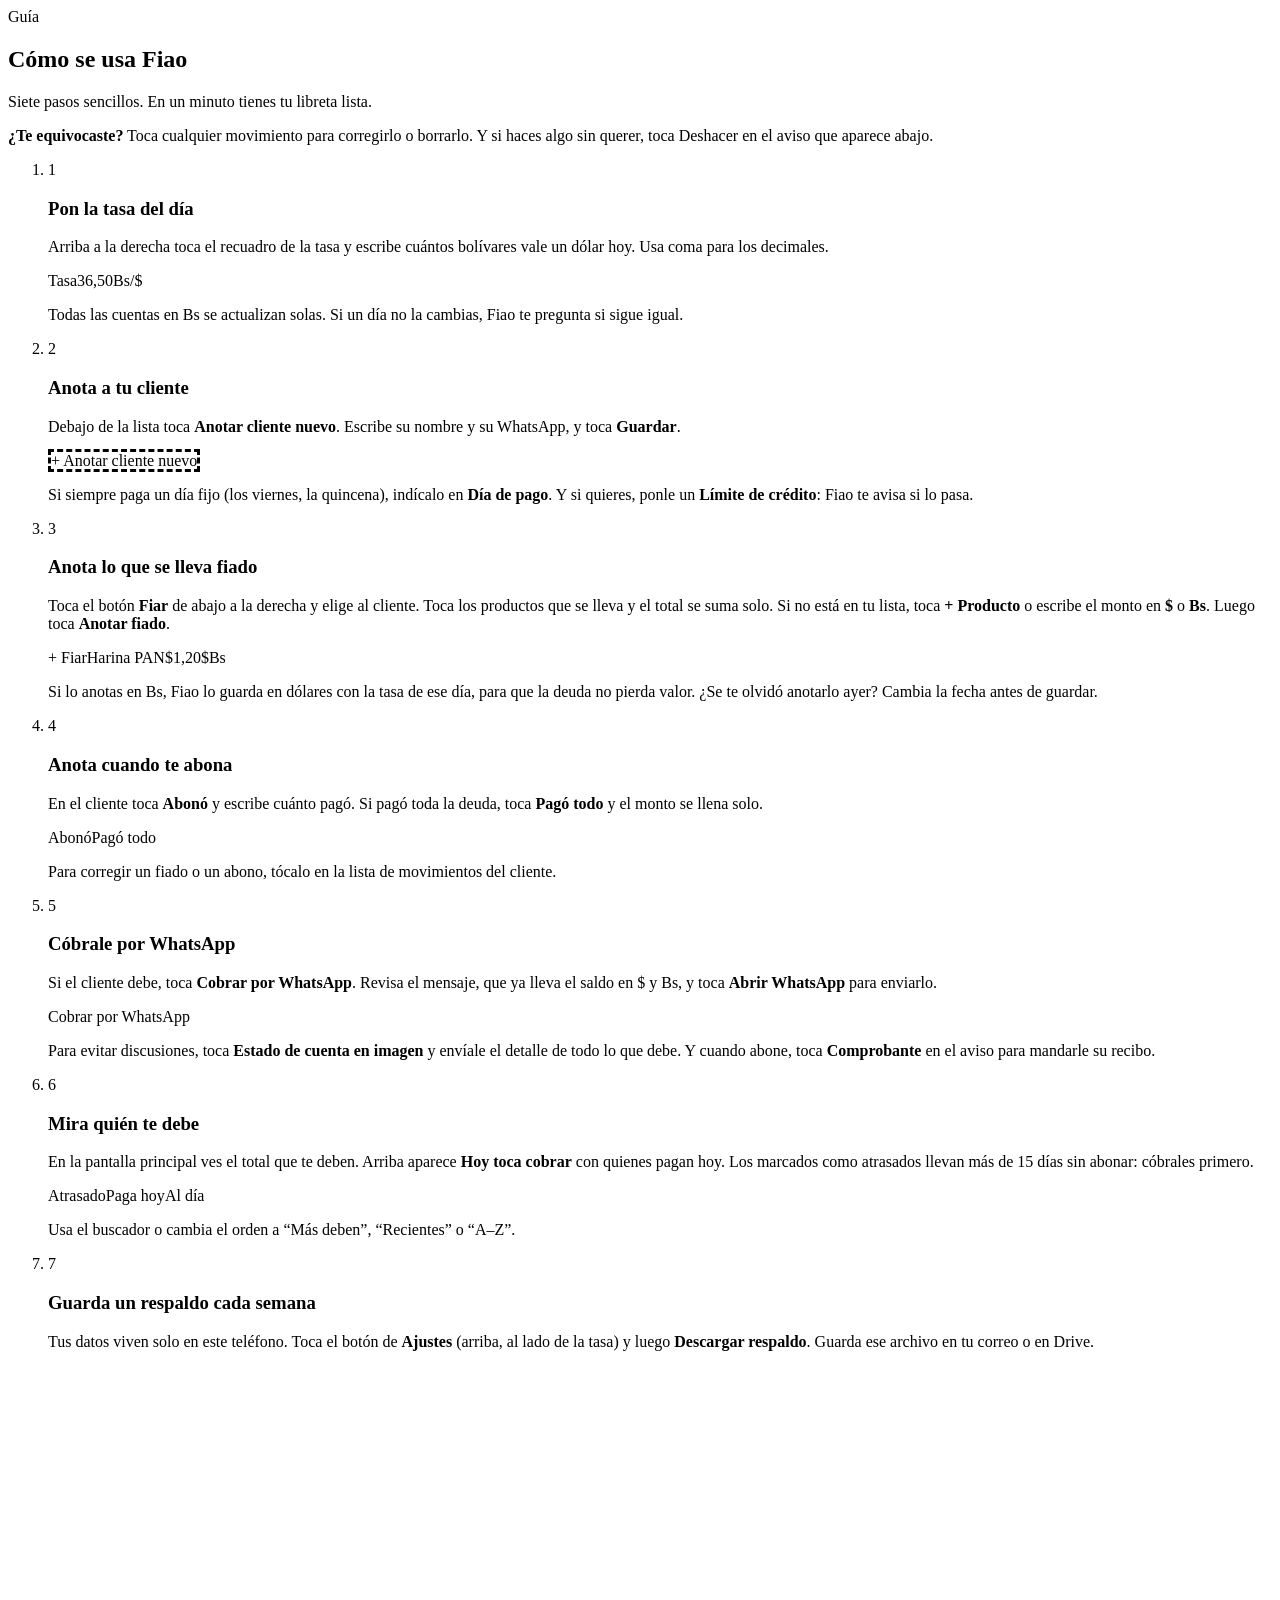
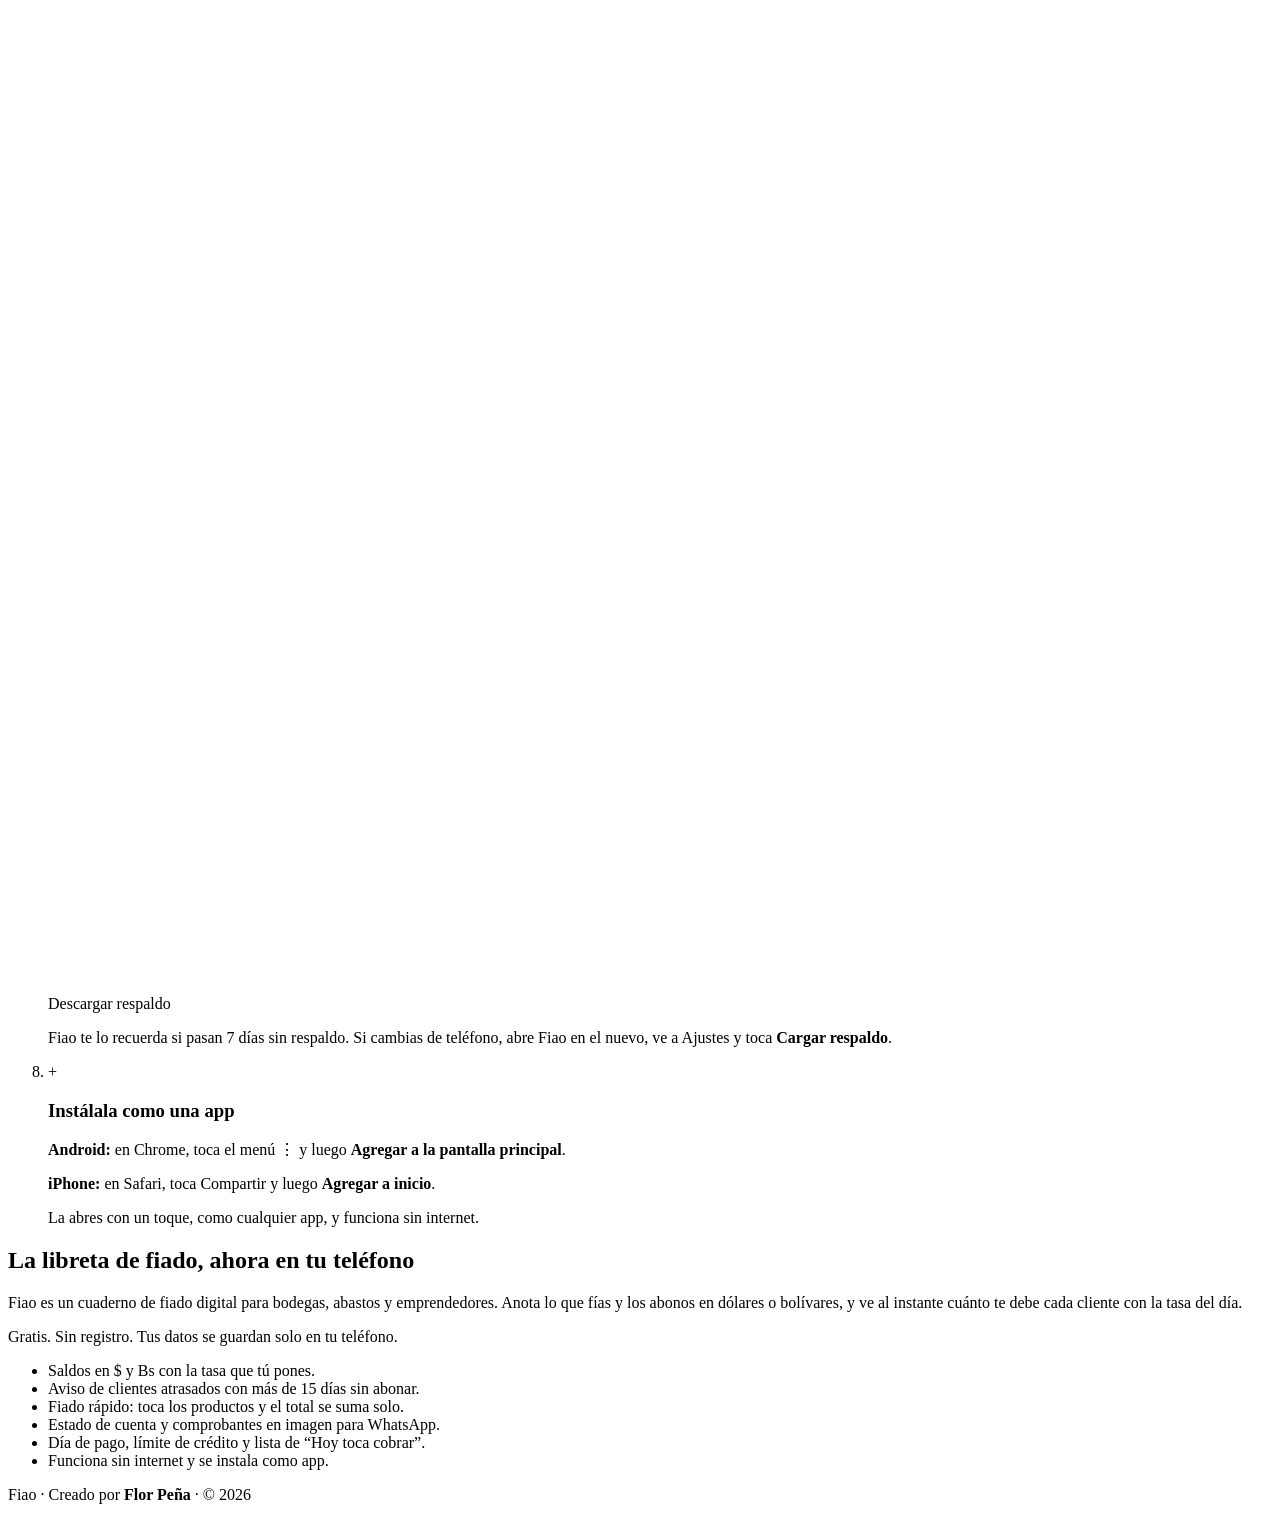
==== public/index.html @ 4227e1cf "Fases 2 a 5: fiado rápido, recibos en imagen, cobro inteligente y ajustes Fase 2 - Botón Fiar en la " ====
<!doctype html>
<html lang="es">
<head>
<meta charset="utf-8">
<meta name="viewport" content="width=device-width,initial-scale=1,viewport-fit=cover">
<title>Fiao · Libreta de fiado en dólares y bolívares</title>
<meta name="description" content="Cuaderno de fiado digital para bodegas y emprendedores. Anota fiados y abonos en $ y Bs con la tasa del día, ve quién está atrasado y cobra por WhatsApp. Gratis y sin internet.">
<meta name="author" content="Flor Peña">
<meta name="creator" content="Flor Peña">
<meta name="robots" content="index,follow,max-image-preview:large">
<meta name="referrer" content="strict-origin-when-cross-origin">
<link rel="canonical" href="https://fiao.vercel.app/">
<meta name="theme-color" content="#f7f9ff" media="(prefers-color-scheme: light)">
<meta name="theme-color" content="#0e1631" media="(prefers-color-scheme: dark)">
<meta name="color-scheme" content="light dark">
<meta name="format-detection" content="telephone=no">

<!-- App instalable -->
<link rel="manifest" href="/manifest.webmanifest">
<link rel="icon" href="/favicon.ico" sizes="48x48">
<link rel="icon" href="/icon.svg" type="image/svg+xml">
<link rel="apple-touch-icon" href="/apple-touch-icon.png">
<meta name="apple-mobile-web-app-capable" content="yes">
<meta name="mobile-web-app-capable" content="yes">
<meta name="apple-mobile-web-app-title" content="Fiao">
<meta name="apple-mobile-web-app-status-bar-style" content="default">
<meta name="application-name" content="Fiao">

<!-- Vista previa al compartir (WhatsApp, Facebook, Instagram, LinkedIn, Telegram) -->
<meta property="og:type" content="website">
<meta property="og:site_name" content="Fiao">
<meta property="og:locale" content="es_VE">
<meta property="og:url" content="https://fiao.vercel.app/">
<meta property="og:title" content="Fiao · Tu libreta de fiado en $ y Bs">
<meta property="og:description" content="Anota fiados y abonos con la tasa del día, ve quién está atrasado y cobra por WhatsApp. Gratis, sin registro y sin internet.">
<meta property="og:image" content="https://fiao.vercel.app/og.png">
<meta property="og:image:secure_url" content="https://fiao.vercel.app/og.png">
<meta property="og:image:type" content="image/png">
<meta property="og:image:width" content="1200">
<meta property="og:image:height" content="630">
<meta property="og:image:alt" content="La app Fiao en un teléfono mostrando lo que deben los clientes en dólares y bolívares">
<!-- X / Twitter -->
<meta name="twitter:card" content="summary_large_image">
<meta name="twitter:title" content="Fiao · Tu libreta de fiado en $ y Bs">
<meta name="twitter:description" content="Anota fiados y abonos con la tasa del día y cobra por WhatsApp. Gratis y sin internet.">
<meta name="twitter:image" content="https://fiao.vercel.app/og.png">
<meta name="twitter:image:alt" content="La app Fiao en un teléfono mostrando lo que deben los clientes en dólares y bolívares">

<!-- Datos estructurados para Google -->
<script type="application/ld+json">
{
  "@context": "https://schema.org",
  "@type": "WebApplication",
  "name": "Fiao",
  "alternateName": "Fiao · Libreta de fiado",
  "url": "https://fiao.vercel.app/",
  "image": "https://fiao.vercel.app/og.png",
  "description": "Cuaderno de fiado digital para bodegas y emprendedores: fiados y abonos en dólares y bolívares con la tasa del día, aviso de clientes atrasados y cobro por WhatsApp. Funciona sin internet.",
  "applicationCategory": "BusinessApplication",
  "operatingSystem": "Android, iOS, Windows, macOS",
  "browserRequirements": "Requiere un navegador moderno con JavaScript",
  "inLanguage": "es",
  "isAccessibleForFree": true,
  "offers": { "@type": "Offer", "price": "0", "priceCurrency": "USD" },
  "creator": { "@type": "Person", "name": "Flor Peña" },
  "featureList": [
    "Saldos en dólares y bolívares con la tasa del día",
    "Aviso de clientes atrasados",
    "Mensaje de cobro por WhatsApp",
    "Funciona sin internet",
    "Respaldo en archivo"
  ]
}
</script>

<!-- Carga rápida: tipografías propias -->
<link rel="preload" href="/fonts/figtree-var.woff2" as="font" type="font/woff2" crossorigin>
<link rel="preload" href="/fonts/kalam-700.woff2" as="font" type="font/woff2" crossorigin>
<link rel="stylesheet" href="/app.css?v=290187868">
<!-- Sugerencias por WhatsApp (se configura con FEEDBACK_WHATSAPP en Vercel) -->
<meta name="fiao-feedback" content="">
<!-- Vercel Web Analytics: sin cookies; se activa en el panel de Vercel -->
<script defer src="/_vercel/insights/script.js"></script>
</head>
<body>

<div class="app" id="app"></div>
<section class="guide" id="guia" aria-labelledby="guide-title">
  <div class="guide-head">
    <span class="guide-tab">Guía</span>
    <h2 id="guide-title">Cómo se usa Fiao</h2>
    <p>Siete pasos sencillos. En un minuto tienes tu libreta lista.</p>
  </div>
  <div class="guide-before">
    <b>¿Te equivocaste?</b> Toca cualquier movimiento para corregirlo o borrarlo. Y si haces algo sin querer, toca <span class="demo-link">Deshacer</span> en el aviso que aparece abajo.
  </div>
  <ol class="guide-steps">
    <li class="step">
      <span class="step-n" aria-hidden="true">1</span>
      <div class="step-body">
        <h3>Pon la tasa del día</h3>
        <p>Arriba a la derecha toca el recuadro de la tasa y escribe cuántos bolívares vale un dólar hoy. Usa coma para los decimales.</p>
        <div class="demo" aria-hidden="true"><span class="demo-rate"><span class="demo-rate-l">Tasa</span><span class="demo-rate-v">36,50</span><span class="demo-rate-u">Bs/$</span></span></div>
        <p class="step-tip">Todas las cuentas en Bs se actualizan solas. Si un día no la cambias, Fiao te pregunta si sigue igual.</p>
      </div>
    </li>
    <li class="step">
      <span class="step-n" aria-hidden="true">2</span>
      <div class="step-body">
        <h3>Anota a tu cliente</h3>
        <p>Debajo de la lista toca <b>Anotar cliente nuevo</b>. Escribe su nombre y su WhatsApp, y toca <b>Guardar</b>.</p>
        <div class="demo" aria-hidden="true"><span class="demo-btn outline" style="border-style:dashed">+ Anotar cliente nuevo</span></div>
        <p class="step-tip">Si siempre paga un día fijo (los viernes, la quincena), indícalo en <b>Día de pago</b>. Y si quieres, ponle un <b>Límite de crédito</b>: Fiao te avisa si lo pasa.</p>
      </div>
    </li>
    <li class="step">
      <span class="step-n" aria-hidden="true">3</span>
      <div class="step-body">
        <h3>Anota lo que se lleva fiado</h3>
        <p>Toca el botón <b>Fiar</b> de abajo a la derecha y elige al cliente. Toca los productos que se lleva y el total se suma solo. Si no está en tu lista, toca <b>+ Producto</b> o escribe el monto en <b>$</b> o <b>Bs</b>. Luego toca <b>Anotar fiado</b>.</p>
        <div class="demo" aria-hidden="true"><span class="demo-btn dark">+ Fiar</span><span class="demo-rate"><span>Harina PAN</span><span class="demo-rate-v">$1,20</span></span><span class="demo-seg"><span class="on">$</span><span>Bs</span></span></div>
        <p class="step-tip">Si lo anotas en Bs, Fiao lo guarda en dólares con la tasa de ese día, para que la deuda no pierda valor. ¿Se te olvidó anotarlo ayer? Cambia la fecha antes de guardar.</p>
      </div>
    </li>
    <li class="step">
      <span class="step-n" aria-hidden="true">4</span>
      <div class="step-body">
        <h3>Anota cuando te abona</h3>
        <p>En el cliente toca <b>Abonó</b> y escribe cuánto pagó. Si pagó toda la deuda, toca <b>Pagó todo</b> y el monto se llena solo.</p>
        <div class="demo" aria-hidden="true"><span class="demo-btn green">Abonó</span><span class="demo-link">Pagó todo</span></div>
        <p class="step-tip">Para corregir un fiado o un abono, tócalo en la lista de movimientos del cliente.</p>
      </div>
    </li>
    <li class="step">
      <span class="step-n" aria-hidden="true">5</span>
      <div class="step-body">
        <h3>Cóbrale por WhatsApp</h3>
        <p>Si el cliente debe, toca <b>Cobrar por WhatsApp</b>. Revisa el mensaje, que ya lleva el saldo en $ y Bs, y toca <b>Abrir WhatsApp</b> para enviarlo.</p>
        <div class="demo" aria-hidden="true"><span class="demo-btn outline">Cobrar por WhatsApp</span></div>
        <p class="step-tip">Para evitar discusiones, toca <b>Estado de cuenta en imagen</b> y envíale el detalle de todo lo que debe. Y cuando abone, toca <b>Comprobante</b> en el aviso para mandarle su recibo.</p>
      </div>
    </li>
    <li class="step">
      <span class="step-n" aria-hidden="true">6</span>
      <div class="step-body">
        <h3>Mira quién te debe</h3>
        <p>En la pantalla principal ves el total que te deben. Arriba aparece <b>Hoy toca cobrar</b> con quienes pagan hoy. Los marcados como atrasados llevan más de 15 días sin abonar: cóbrales primero.</p>
        <div class="demo" aria-hidden="true"><span class="demo-tag">Atrasado</span><span class="demo-tag" style="color:var(--ink);background:color-mix(in srgb,var(--hi) 55%,transparent)">Paga hoy</span><span class="demo-ok">Al día</span></div>
        <p class="step-tip">Usa el buscador o cambia el orden a “Más deben”, “Recientes” o “A–Z”.</p>
      </div>
    </li>
    <li class="step">
      <span class="step-n" aria-hidden="true">7</span>
      <div class="step-body">
        <h3>Guarda un respaldo cada semana</h3>
        <p>Tus datos viven solo en este teléfono. Toca el botón de <b>Ajustes</b> (arriba, al lado de la tasa) y luego <b>Descargar respaldo</b>. Guarda ese archivo en tu correo o en Drive.</p>
        <div class="demo" aria-hidden="true"><span class="demo-icon"><svg viewBox="0 0 24 24" fill="none" stroke-width="2" stroke-linecap="round" stroke-linejoin="round"><path d="M4 7h10M18 7h2M4 17h4M12 17h8"/><circle cx="16" cy="7" r="2"/><circle cx="10" cy="17" r="2"/></svg></span><span class="demo-btn outline">Descargar respaldo</span></div>
        <p class="step-tip">Fiao te lo recuerda si pasan 7 días sin respaldo. Si cambias de teléfono, abre Fiao en el nuevo, ve a Ajustes y toca <b>Cargar respaldo</b>.</p>
      </div>
    </li>
    <li class="step step-extra">
      <span class="step-n" aria-hidden="true">+</span>
      <div class="step-body">
        <h3>Instálala como una app</h3>
        <p><b>Android:</b> en Chrome, toca el menú ⋮ y luego <b>Agregar a la pantalla principal</b>.</p>
        <p><b>iPhone:</b> en Safari, toca Compartir y luego <b>Agregar a inicio</b>.</p>
        <p class="step-tip">La abres con un toque, como cualquier app, y funciona sin internet.</p>
      </div>
    </li>
  </ol>
</section>
<section class="about" aria-labelledby="about-title">
  <div>
    <h2 id="about-title">La libreta de fiado, ahora en tu teléfono</h2>
    <p>Fiao es un cuaderno de fiado digital para bodegas, abastos y emprendedores. Anota lo que fías y los abonos en dólares o bolívares, y ve al instante cuánto te debe cada cliente con la tasa del día.</p>
    <p class="note">Gratis. Sin registro. Tus datos se guardan solo en tu teléfono.</p>
  </div>
  <div>
    <ul>
      <li>Saldos en $ y Bs con la tasa que tú pones.</li>
      <li>Aviso de clientes atrasados con más de 15 días sin abonar.</li>
      <li>Fiado rápido: toca los productos y el total se suma solo.</li>
      <li>Estado de cuenta y comprobantes en imagen para WhatsApp.</li>
      <li>Día de pago, límite de crédito y lista de “Hoy toca cobrar”.</li>
      <li>Funciona sin internet y se instala como app.</li>
    </ul>
  </div>
</section>
<footer class="credit">
  <p><span class="credit-brand">Fiao</span> · Creado por <strong>Flor Peña</strong> · © <span id="year">2026</span></p>
</footer>
<div id="layer"></div>

<script src="/app.js?v=290187868" defer></script>
</body>
</html>
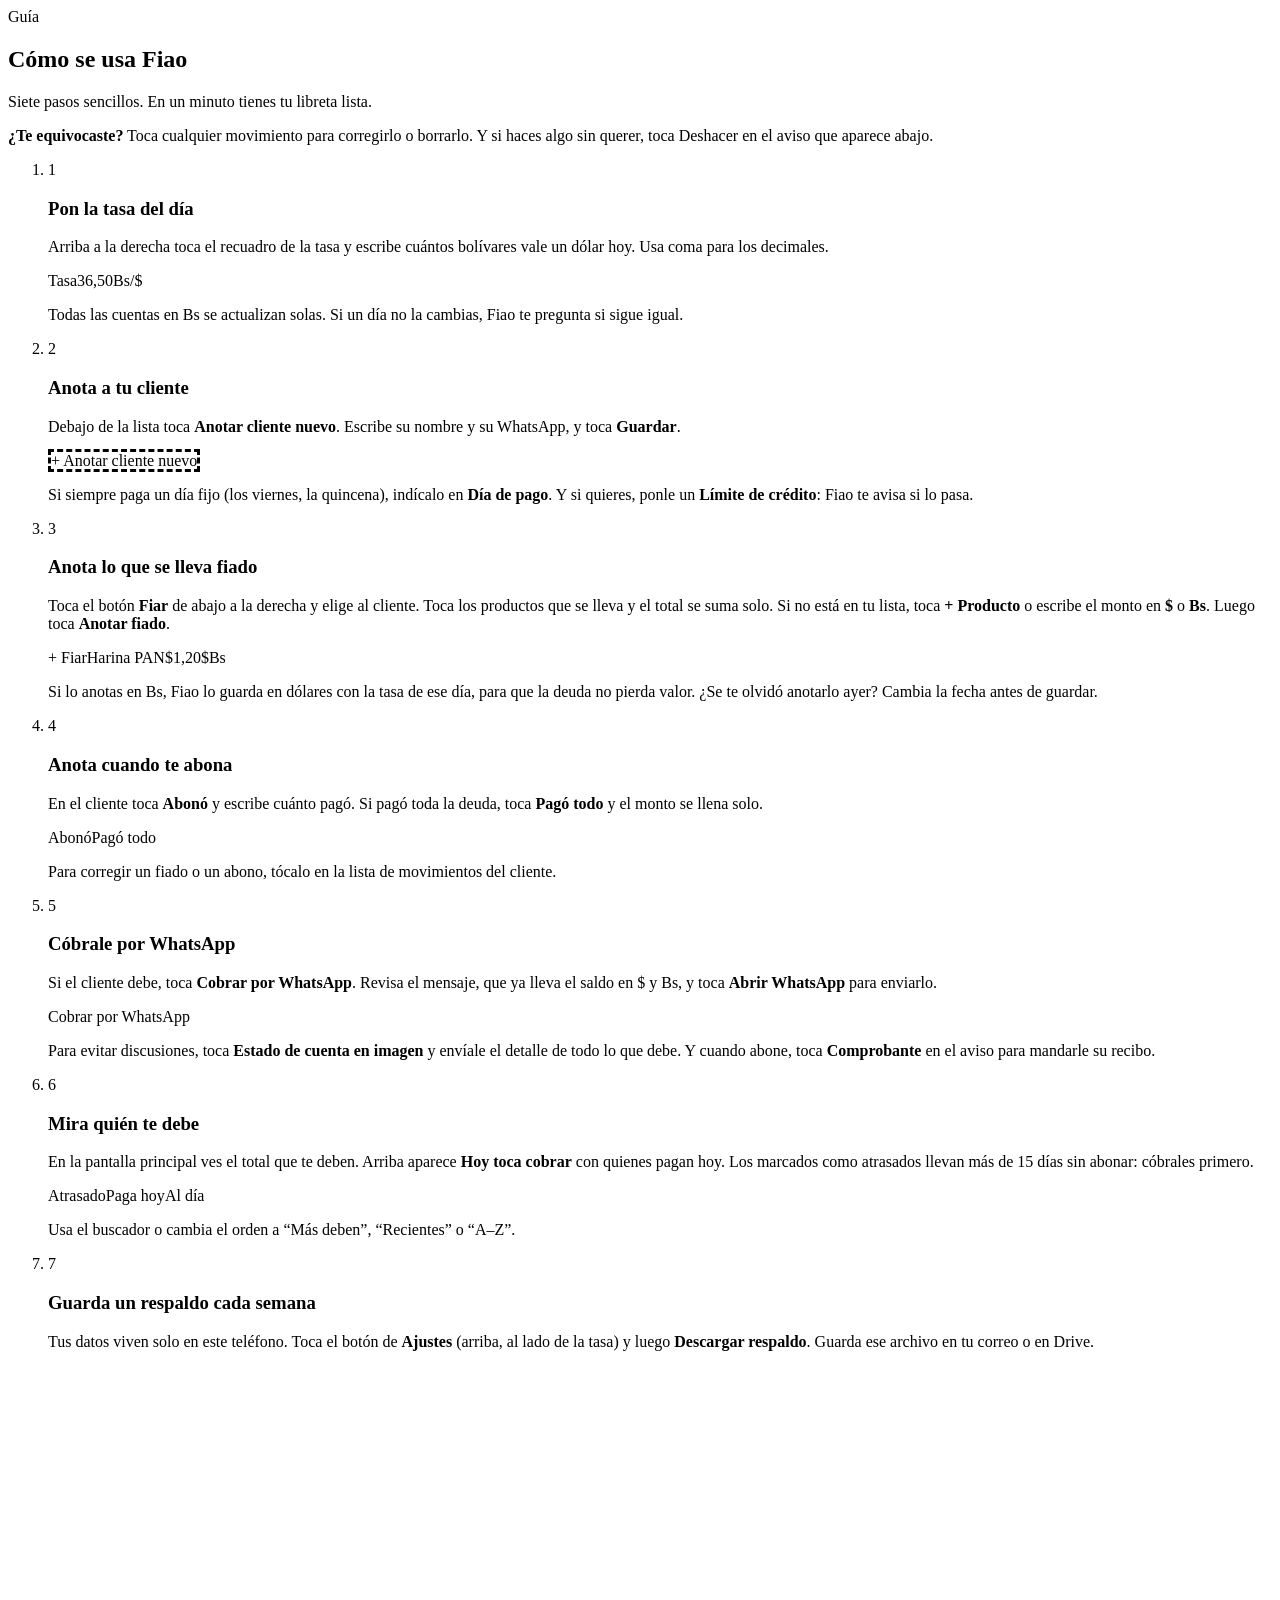
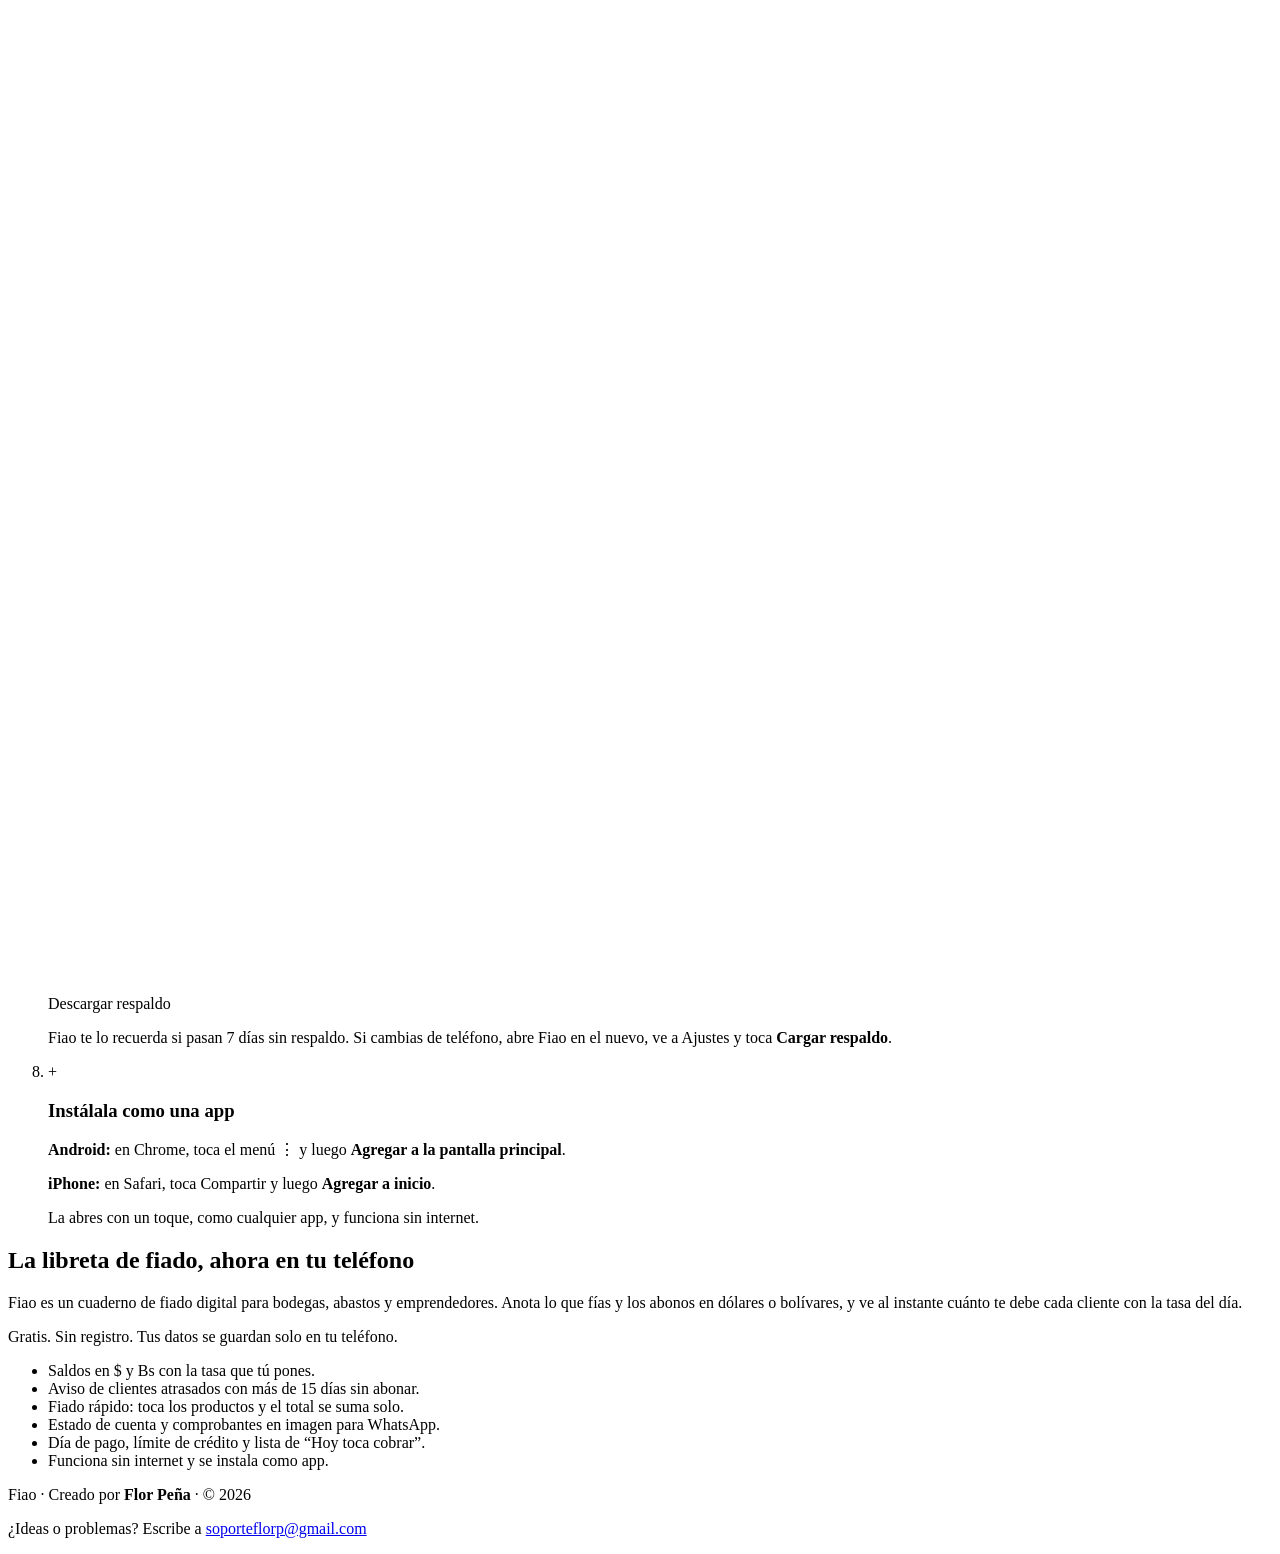
==== commit 49d78760: "Sugerencias por correo en lugar de WhatsApp - Ajustes: correo soporteflorp@gmail.com visible, botón " ====
--- a/public/index.html
+++ b/public/index.html
@@ -76,9 +76,7 @@
 <!-- Carga rápida: tipografías propias -->
 <link rel="preload" href="/fonts/figtree-var.woff2" as="font" type="font/woff2" crossorigin>
 <link rel="preload" href="/fonts/kalam-700.woff2" as="font" type="font/woff2" crossorigin>
-<link rel="stylesheet" href="/app.css?v=290187868">
-<!-- Sugerencias por WhatsApp (se configura con FEEDBACK_WHATSAPP en Vercel) -->
-<meta name="fiao-feedback" content="">
+<link rel="stylesheet" href="/app.css?v=248981357">
 <!-- Vercel Web Analytics: sin cookies; se activa en el panel de Vercel -->
 <script defer src="/_vercel/insights/script.js"></script>
 </head>
@@ -188,9 +186,10 @@
 </section>
 <footer class="credit">
   <p><span class="credit-brand">Fiao</span> · Creado por <strong>Flor Peña</strong> · © <span id="year">2026</span></p>
+  <p class="credit-mail">¿Ideas o problemas? Escribe a <a href="mailto:soporteflorp@gmail.com?subject=Sugerencia%20para%20Fiao">soporteflorp@gmail.com</a></p>
 </footer>
 <div id="layer"></div>
 
-<script src="/app.js?v=290187868" defer></script>
+<script src="/app.js?v=248981357" defer></script>
 </body>
 </html>
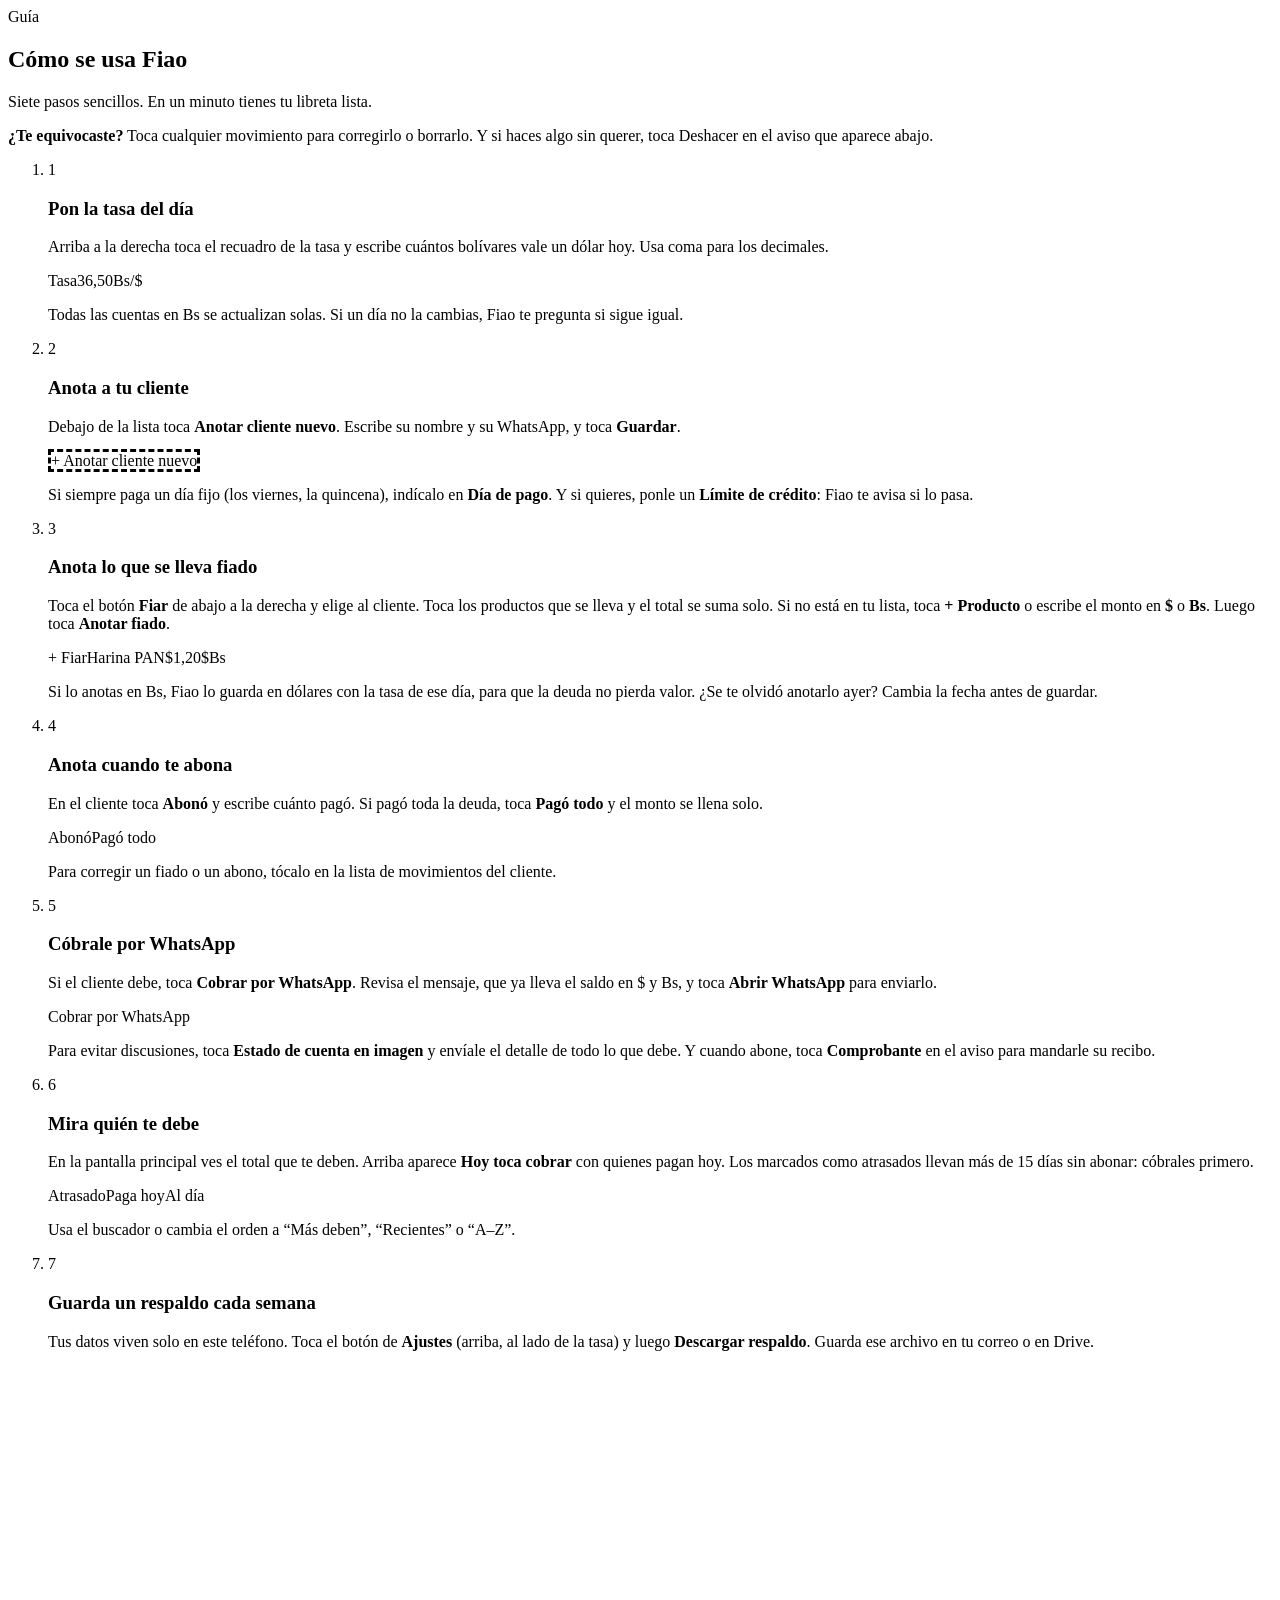
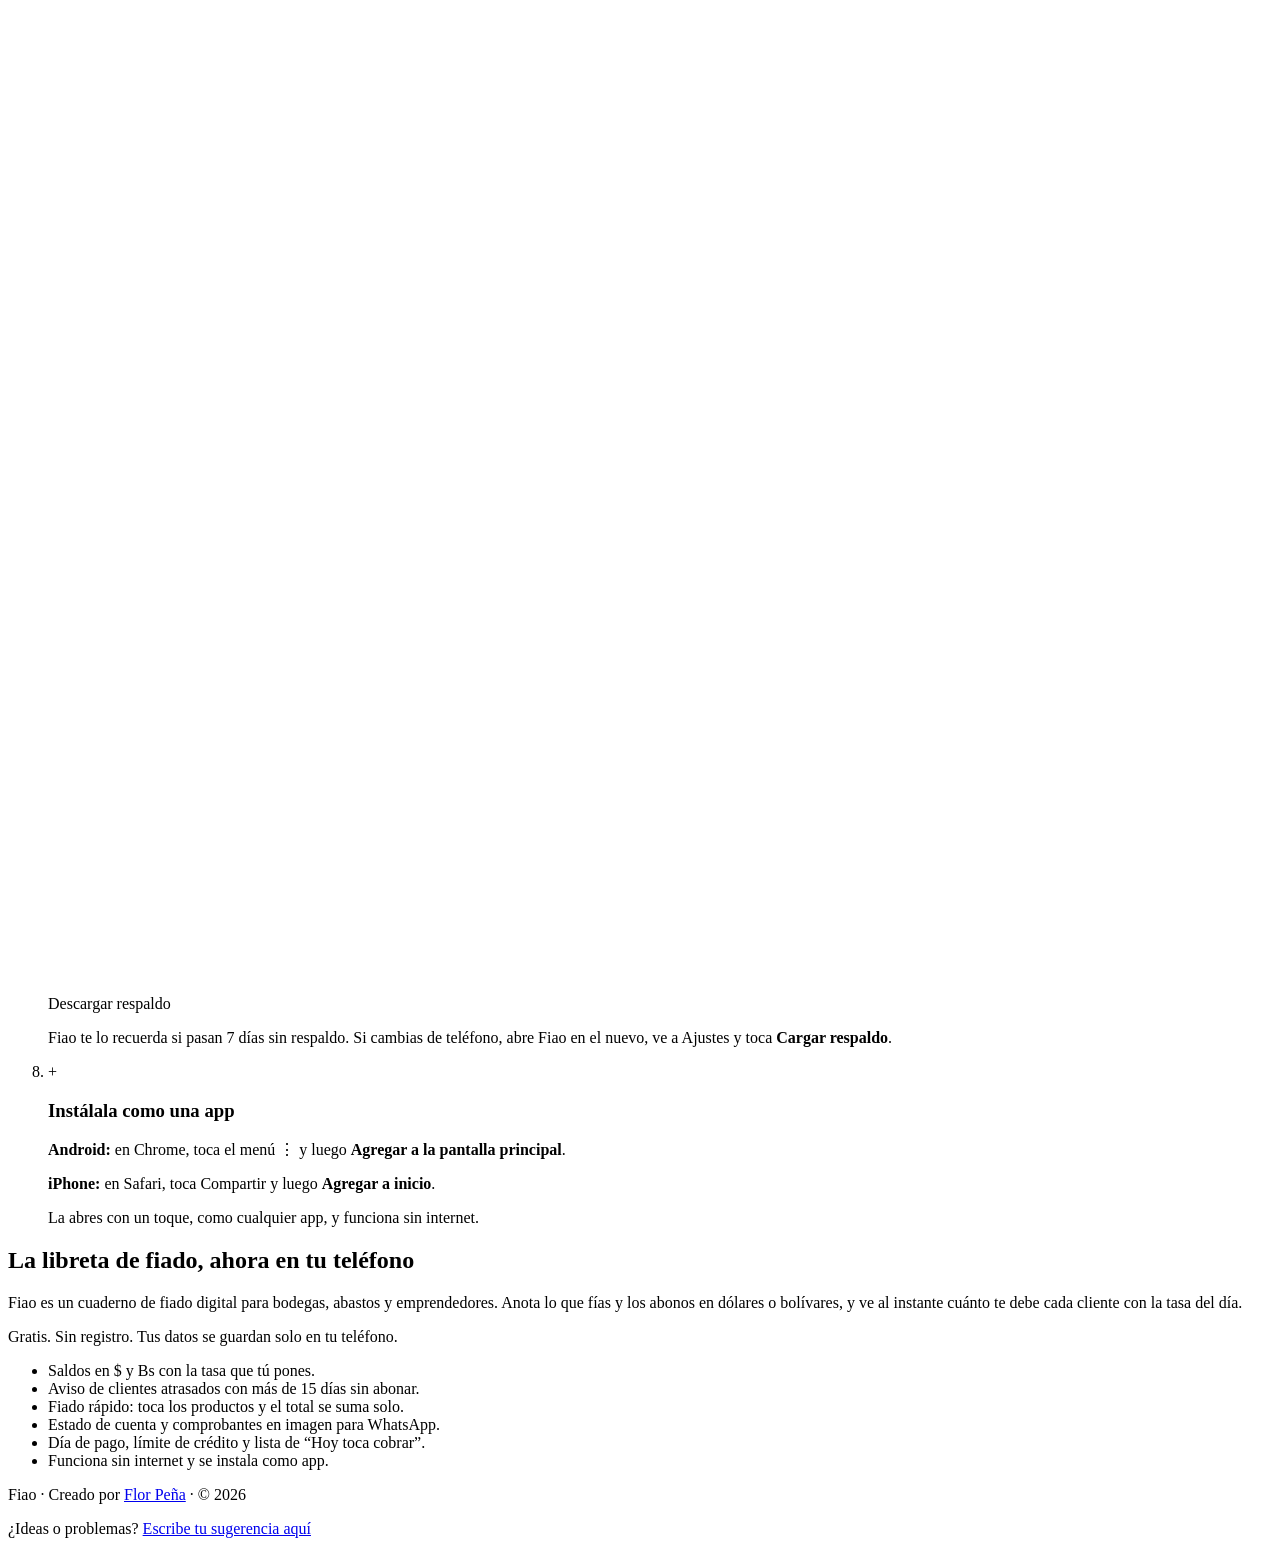
==== commit dff0d366: "Pie: nombre enlazado a GitHub y 'Escribe tu sugerencia aquí' - 'Flor Peña' enlaza a https://github.c" ====
--- a/public/index.html
+++ b/public/index.html
@@ -4,7 +4,7 @@
 <meta charset="utf-8">
 <meta name="viewport" content="width=device-width,initial-scale=1,viewport-fit=cover">
 <title>Fiao · Libreta de fiado en dólares y bolívares</title>
-<meta name="description" content="Cuaderno de fiado digital para bodegas y emprendedores. Anota fiados y abonos en $ y Bs con la tasa del día, ve quién está atrasado y cobra por WhatsApp. Gratis y sin internet.">
+<meta name="description" content="Libreta de fiado para bodegas y emprendedores: fiados y abonos en $ y Bs con la tasa del día, cobros y recibos por WhatsApp. Gratis y sin internet.">
 <meta name="author" content="Flor Peña">
 <meta name="creator" content="Flor Peña">
 <meta name="robots" content="index,follow,max-image-preview:large">
@@ -32,7 +32,7 @@
 <meta property="og:locale" content="es_VE">
 <meta property="og:url" content="https://fiao.vercel.app/">
 <meta property="og:title" content="Fiao · Tu libreta de fiado en $ y Bs">
-<meta property="og:description" content="Anota fiados y abonos con la tasa del día, ve quién está atrasado y cobra por WhatsApp. Gratis, sin registro y sin internet.">
+<meta property="og:description" content="Anota fiados con un toque, cobra por WhatsApp y envía recibos en imagen. Con la tasa del día. Gratis, sin registro y sin internet.">
 <meta property="og:image" content="https://fiao.vercel.app/og.png">
 <meta property="og:image:secure_url" content="https://fiao.vercel.app/og.png">
 <meta property="og:image:type" content="image/png">
@@ -65,9 +65,11 @@
   "creator": { "@type": "Person", "name": "Flor Peña" },
   "featureList": [
     "Saldos en dólares y bolívares con la tasa del día",
-    "Aviso de clientes atrasados",
-    "Mensaje de cobro por WhatsApp",
-    "Funciona sin internet",
+    "Fiado rápido con productos frecuentes",
+    "Estado de cuenta y comprobantes en imagen para WhatsApp",
+    "Día de pago, límite de crédito y lista de quién paga hoy",
+    "Aviso de clientes atrasados y de tasa sin actualizar",
+    "Funciona sin internet y se instala como app",
     "Respaldo en archivo"
   ]
 }
@@ -76,7 +78,7 @@
 <!-- Carga rápida: tipografías propias -->
 <link rel="preload" href="/fonts/figtree-var.woff2" as="font" type="font/woff2" crossorigin>
 <link rel="preload" href="/fonts/kalam-700.woff2" as="font" type="font/woff2" crossorigin>
-<link rel="stylesheet" href="/app.css?v=248981357">
+<link rel="stylesheet" href="/app.css?v=1801477149">
 <!-- Vercel Web Analytics: sin cookies; se activa en el panel de Vercel -->
 <script defer src="/_vercel/insights/script.js"></script>
 </head>
@@ -185,11 +187,11 @@
   </div>
 </section>
 <footer class="credit">
-  <p><span class="credit-brand">Fiao</span> · Creado por <strong>Flor Peña</strong> · © <span id="year">2026</span></p>
-  <p class="credit-mail">¿Ideas o problemas? Escribe a <a href="mailto:soporteflorp@gmail.com?subject=Sugerencia%20para%20Fiao">soporteflorp@gmail.com</a></p>
+  <p><span class="credit-brand">Fiao</span> · Creado por <a class="credit-name" href="https://github.com/flormpecasique" target="_blank" rel="noopener author">Flor Peña</a> · © <span id="year">2026</span></p>
+  <p class="credit-mail">¿Ideas o problemas? <a id="sugerir" data-support href="mailto:soporteflorpc@gmail.com?subject=Sugerencia%20para%20Fiao">Escribe tu sugerencia aquí</a></p>
 </footer>
 <div id="layer"></div>
 
-<script src="/app.js?v=248981357" defer></script>
+<script src="/app.js?v=1801477149" defer></script>
 </body>
 </html>
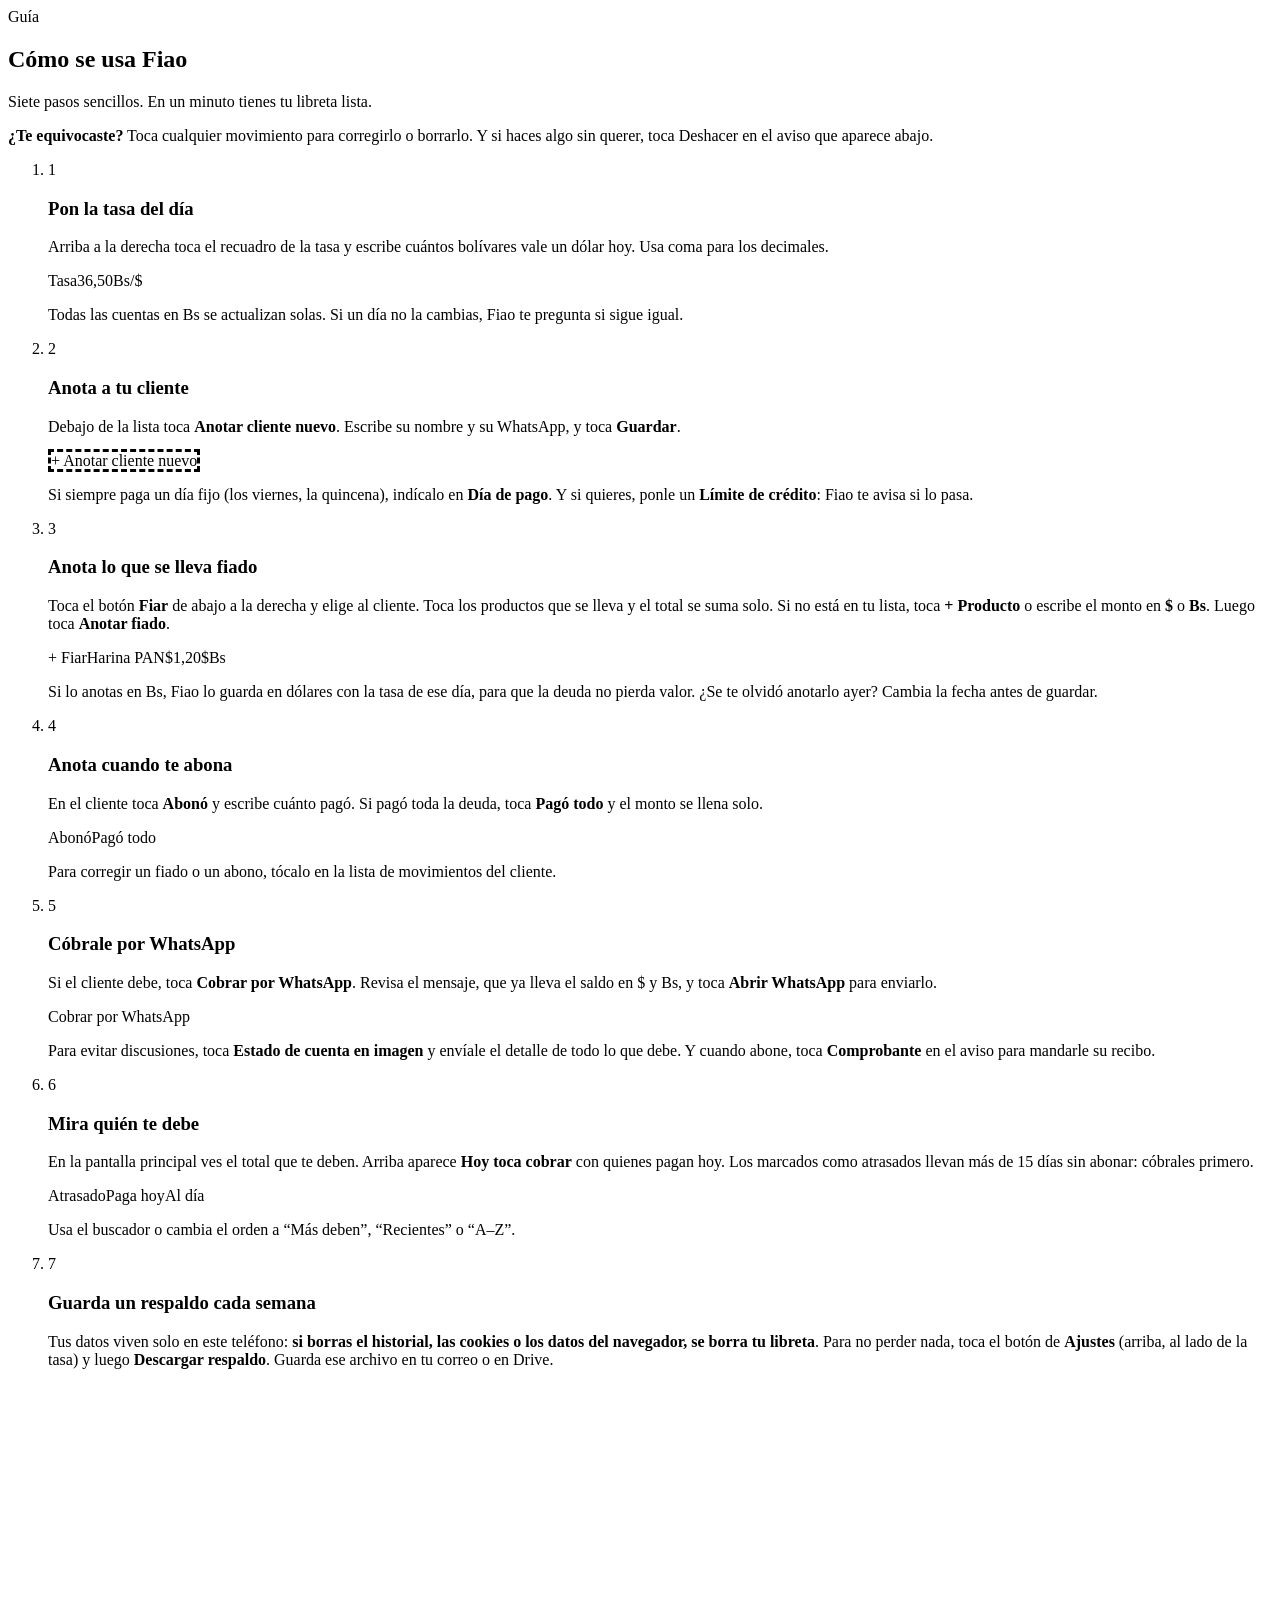
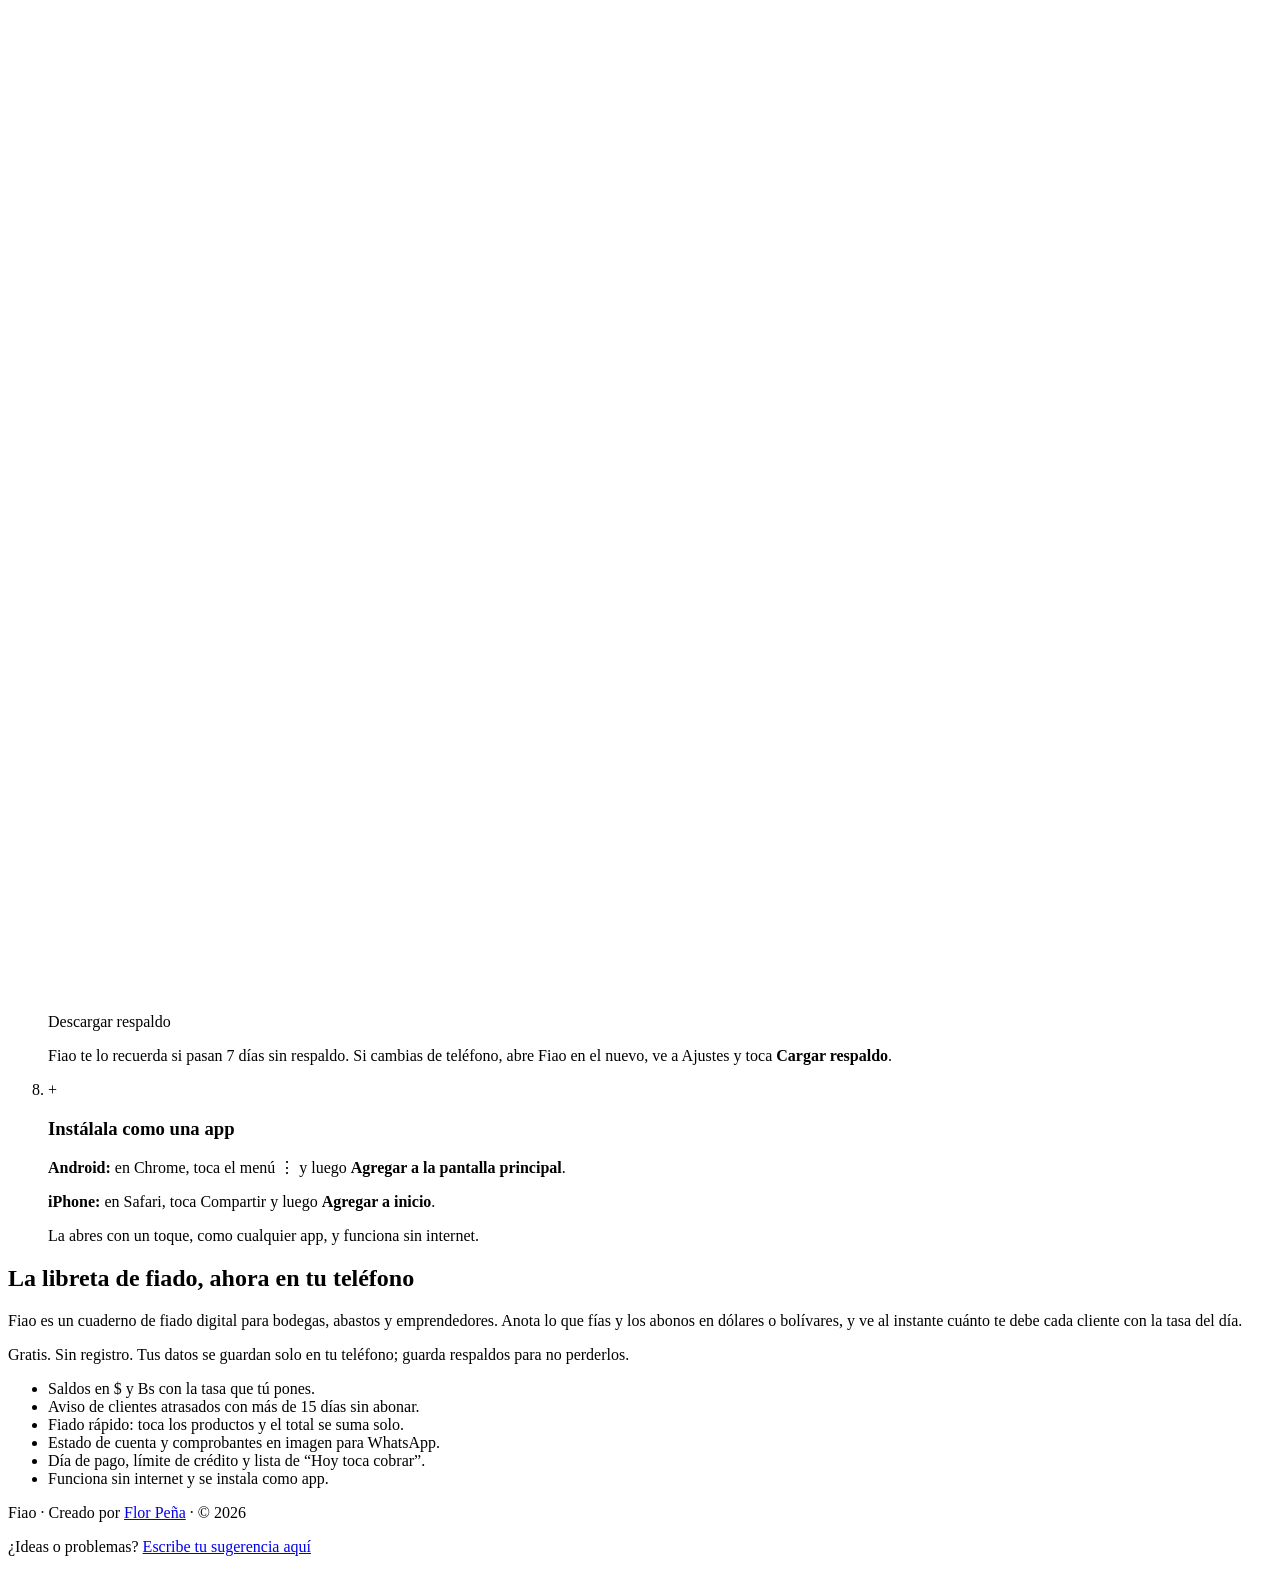
==== commit 74b7a9ea: "Aviso claro de que los datos viven en el teléfono - Bienvenida: frase tranquila que lo explica y pro" ====
--- a/public/index.html
+++ b/public/index.html
@@ -78,7 +78,7 @@
 <!-- Carga rápida: tipografías propias -->
 <link rel="preload" href="/fonts/figtree-var.woff2" as="font" type="font/woff2" crossorigin>
 <link rel="preload" href="/fonts/kalam-700.woff2" as="font" type="font/woff2" crossorigin>
-<link rel="stylesheet" href="/app.css?v=1801477149">
+<link rel="stylesheet" href="/app.css?v=1674460672">
 <!-- Vercel Web Analytics: sin cookies; se activa en el panel de Vercel -->
 <script defer src="/_vercel/insights/script.js"></script>
 </head>
@@ -153,7 +153,7 @@
       <span class="step-n" aria-hidden="true">7</span>
       <div class="step-body">
         <h3>Guarda un respaldo cada semana</h3>
-        <p>Tus datos viven solo en este teléfono. Toca el botón de <b>Ajustes</b> (arriba, al lado de la tasa) y luego <b>Descargar respaldo</b>. Guarda ese archivo en tu correo o en Drive.</p>
+        <p>Tus datos viven solo en este teléfono: <b>si borras el historial, las cookies o los datos del navegador, se borra tu libreta</b>. Para no perder nada, toca el botón de <b>Ajustes</b> (arriba, al lado de la tasa) y luego <b>Descargar respaldo</b>. Guarda ese archivo en tu correo o en Drive.</p>
         <div class="demo" aria-hidden="true"><span class="demo-icon"><svg viewBox="0 0 24 24" fill="none" stroke-width="2" stroke-linecap="round" stroke-linejoin="round"><path d="M4 7h10M18 7h2M4 17h4M12 17h8"/><circle cx="16" cy="7" r="2"/><circle cx="10" cy="17" r="2"/></svg></span><span class="demo-btn outline">Descargar respaldo</span></div>
         <p class="step-tip">Fiao te lo recuerda si pasan 7 días sin respaldo. Si cambias de teléfono, abre Fiao en el nuevo, ve a Ajustes y toca <b>Cargar respaldo</b>.</p>
       </div>
@@ -173,7 +173,7 @@
   <div>
     <h2 id="about-title">La libreta de fiado, ahora en tu teléfono</h2>
     <p>Fiao es un cuaderno de fiado digital para bodegas, abastos y emprendedores. Anota lo que fías y los abonos en dólares o bolívares, y ve al instante cuánto te debe cada cliente con la tasa del día.</p>
-    <p class="note">Gratis. Sin registro. Tus datos se guardan solo en tu teléfono.</p>
+    <p class="note">Gratis. Sin registro. Tus datos se guardan solo en tu teléfono; guarda respaldos para no perderlos.</p>
   </div>
   <div>
     <ul>
@@ -192,6 +192,6 @@
 </footer>
 <div id="layer"></div>
 
-<script src="/app.js?v=1801477149" defer></script>
+<script src="/app.js?v=1674460672" defer></script>
 </body>
 </html>
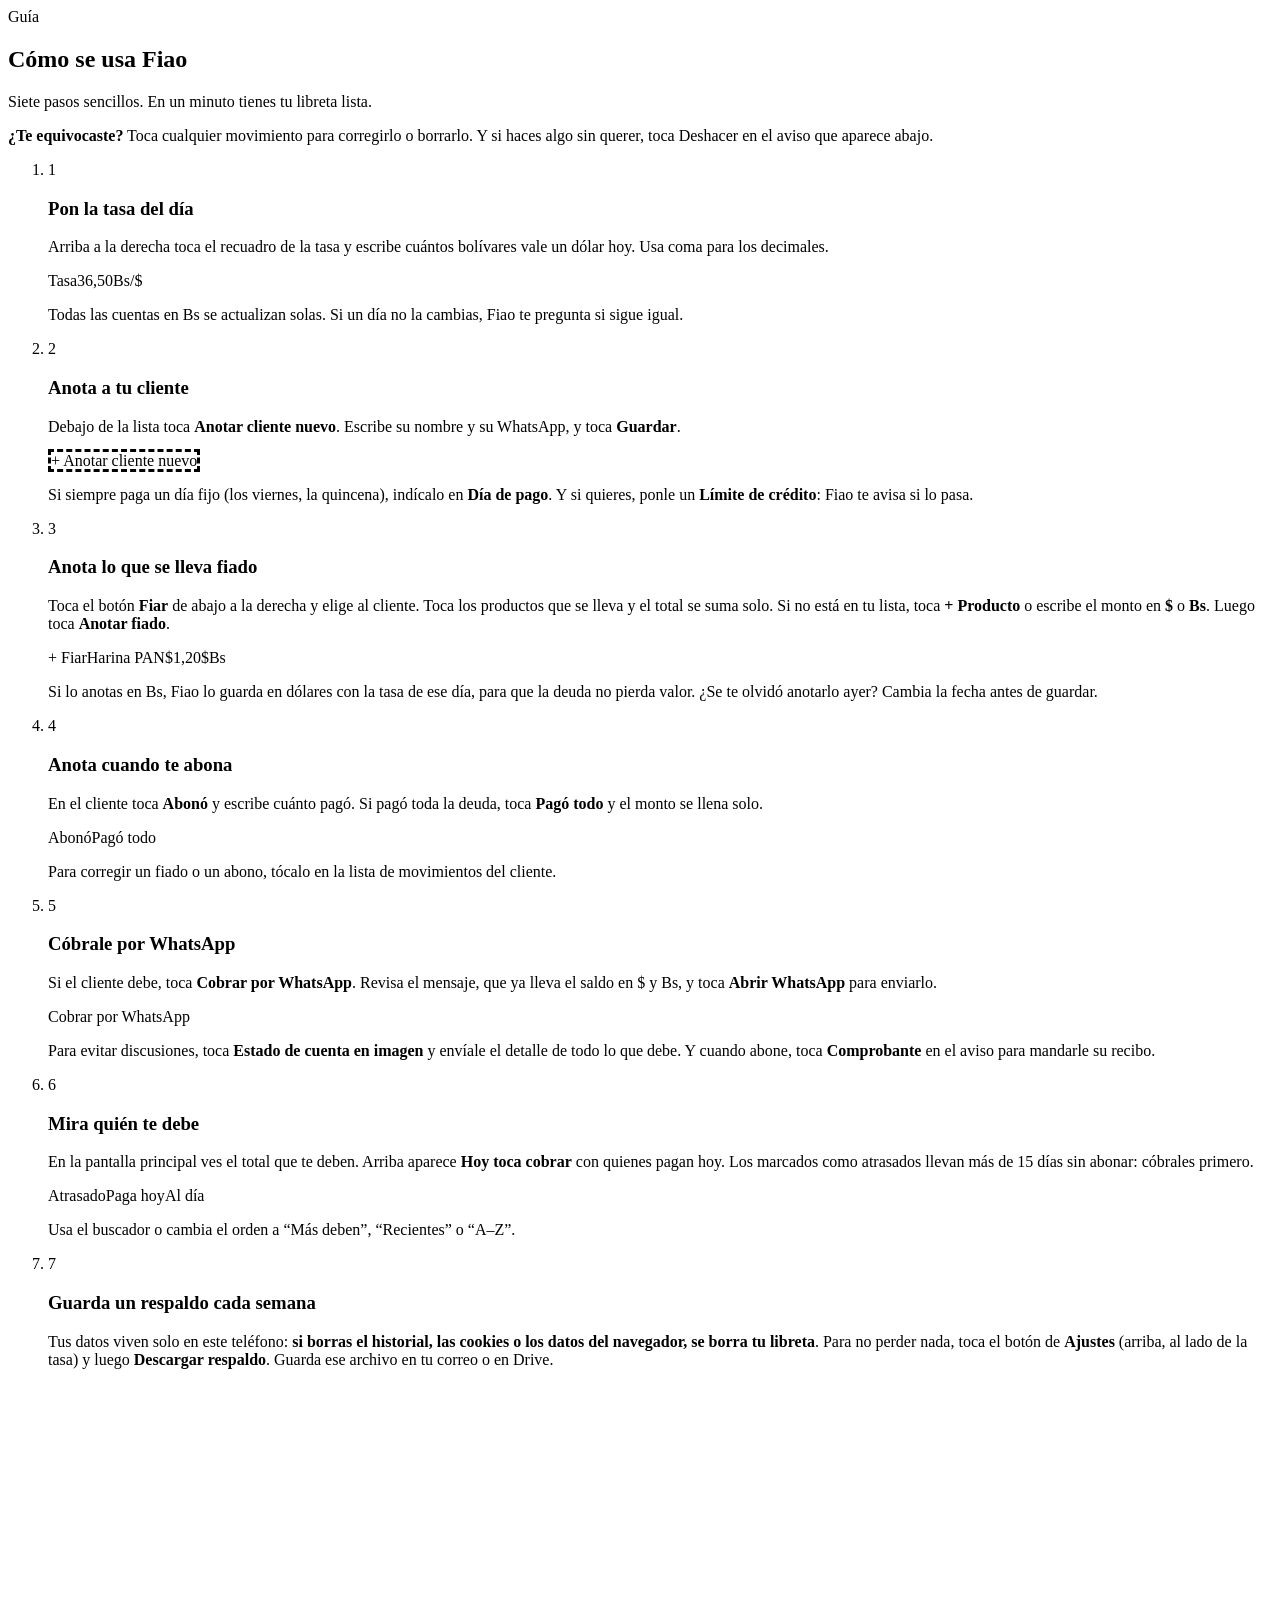
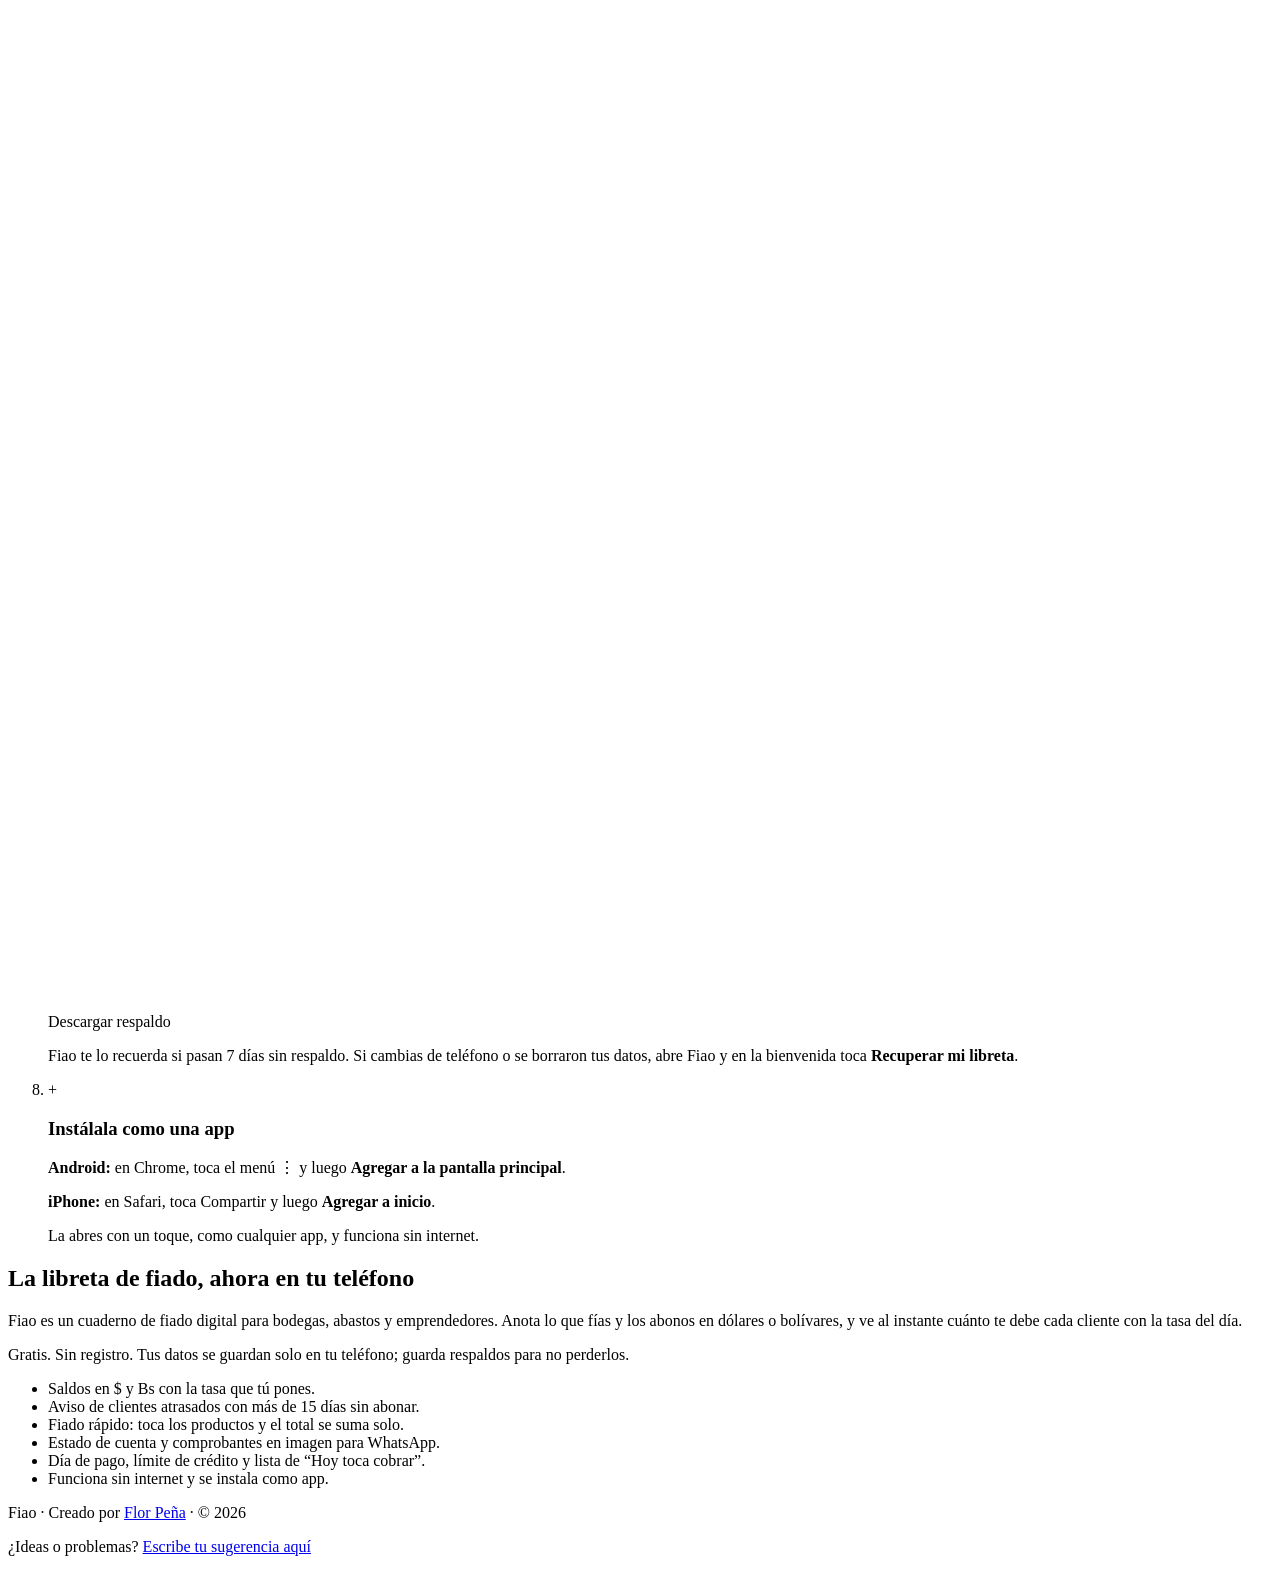
==== commit 666fce07: "Recuperar la libreta con un respaldo desde la bienvenida - Sección '¿Ya usabas Fiao?' con 'Recuperar" ====
--- a/public/index.html
+++ b/public/index.html
@@ -78,7 +78,7 @@
 <!-- Carga rápida: tipografías propias -->
 <link rel="preload" href="/fonts/figtree-var.woff2" as="font" type="font/woff2" crossorigin>
 <link rel="preload" href="/fonts/kalam-700.woff2" as="font" type="font/woff2" crossorigin>
-<link rel="stylesheet" href="/app.css?v=1674460672">
+<link rel="stylesheet" href="/app.css?v=1415965334">
 <!-- Vercel Web Analytics: sin cookies; se activa en el panel de Vercel -->
 <script defer src="/_vercel/insights/script.js"></script>
 </head>
@@ -155,7 +155,7 @@
         <h3>Guarda un respaldo cada semana</h3>
         <p>Tus datos viven solo en este teléfono: <b>si borras el historial, las cookies o los datos del navegador, se borra tu libreta</b>. Para no perder nada, toca el botón de <b>Ajustes</b> (arriba, al lado de la tasa) y luego <b>Descargar respaldo</b>. Guarda ese archivo en tu correo o en Drive.</p>
         <div class="demo" aria-hidden="true"><span class="demo-icon"><svg viewBox="0 0 24 24" fill="none" stroke-width="2" stroke-linecap="round" stroke-linejoin="round"><path d="M4 7h10M18 7h2M4 17h4M12 17h8"/><circle cx="16" cy="7" r="2"/><circle cx="10" cy="17" r="2"/></svg></span><span class="demo-btn outline">Descargar respaldo</span></div>
-        <p class="step-tip">Fiao te lo recuerda si pasan 7 días sin respaldo. Si cambias de teléfono, abre Fiao en el nuevo, ve a Ajustes y toca <b>Cargar respaldo</b>.</p>
+        <p class="step-tip">Fiao te lo recuerda si pasan 7 días sin respaldo. Si cambias de teléfono o se borraron tus datos, abre Fiao y en la bienvenida toca <b>Recuperar mi libreta</b>.</p>
       </div>
     </li>
     <li class="step step-extra">
@@ -192,6 +192,6 @@
 </footer>
 <div id="layer"></div>
 
-<script src="/app.js?v=1674460672" defer></script>
+<script src="/app.js?v=1415965334" defer></script>
 </body>
 </html>
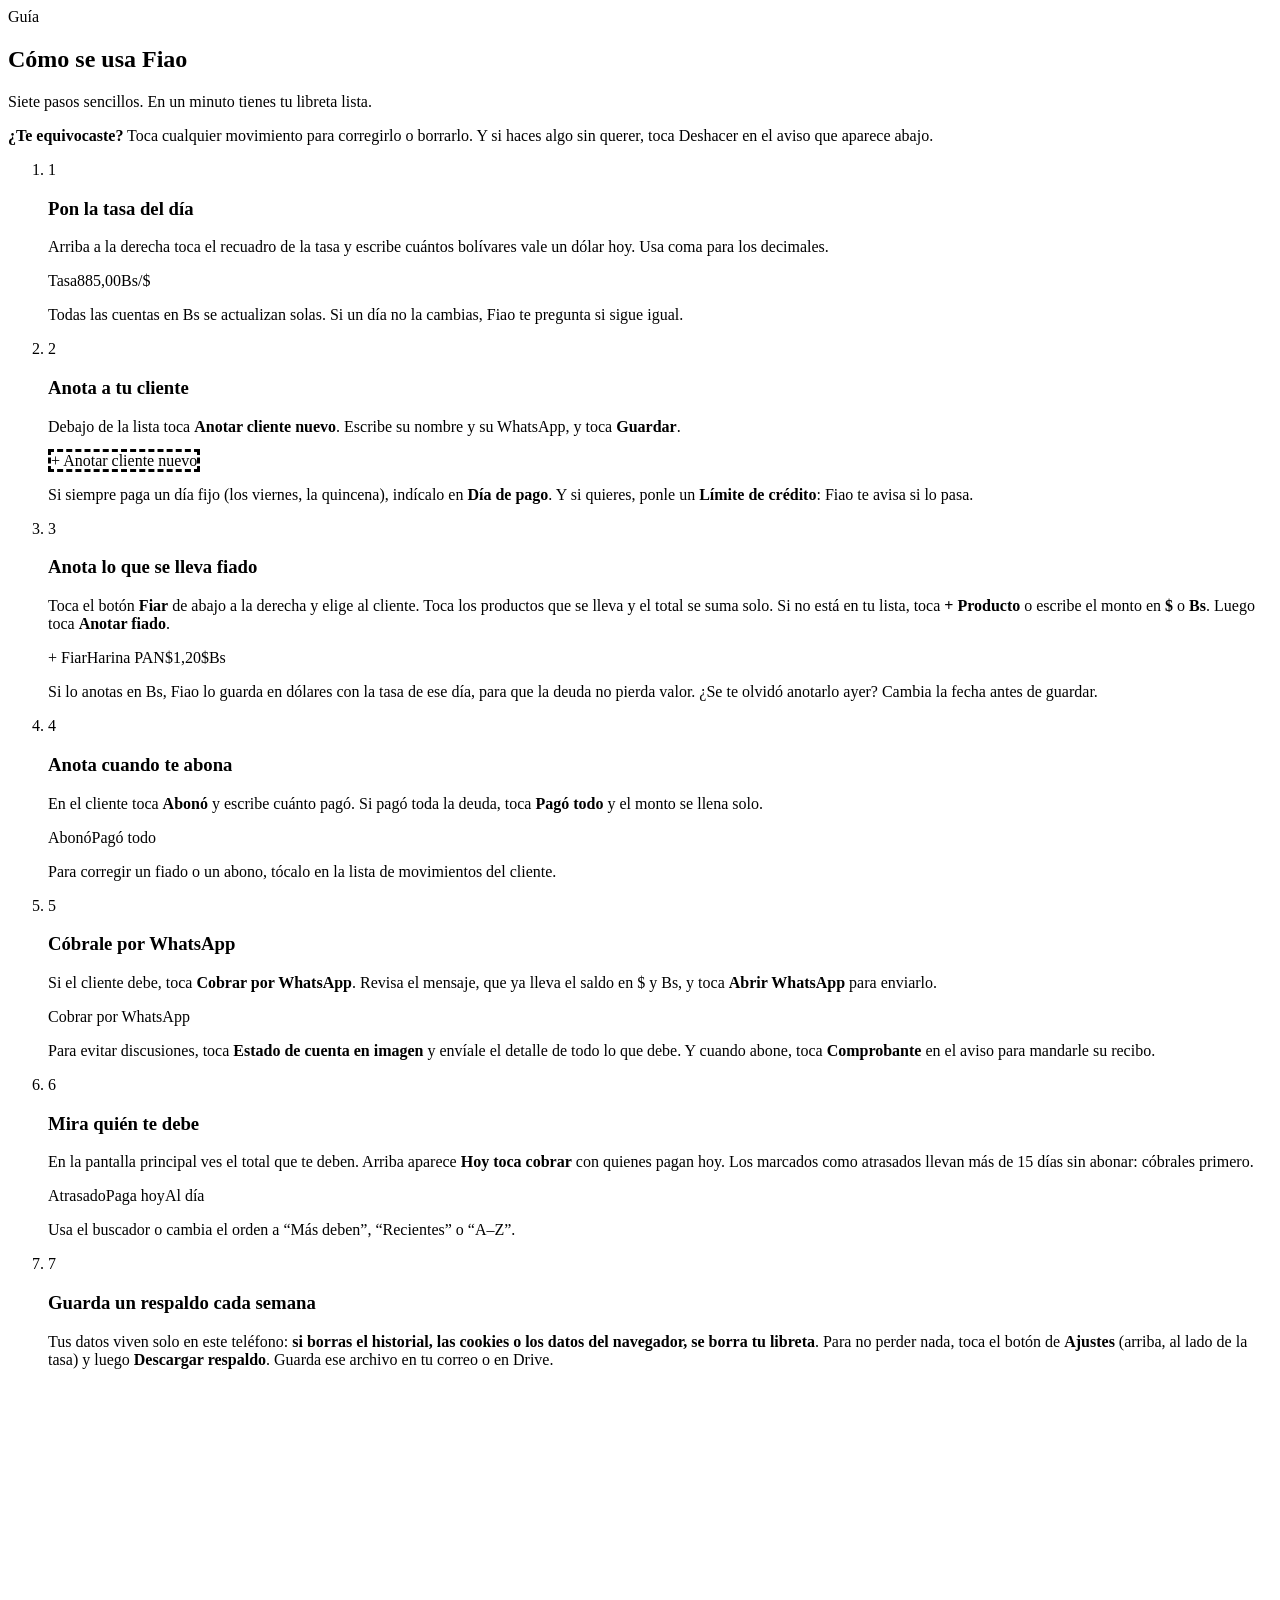
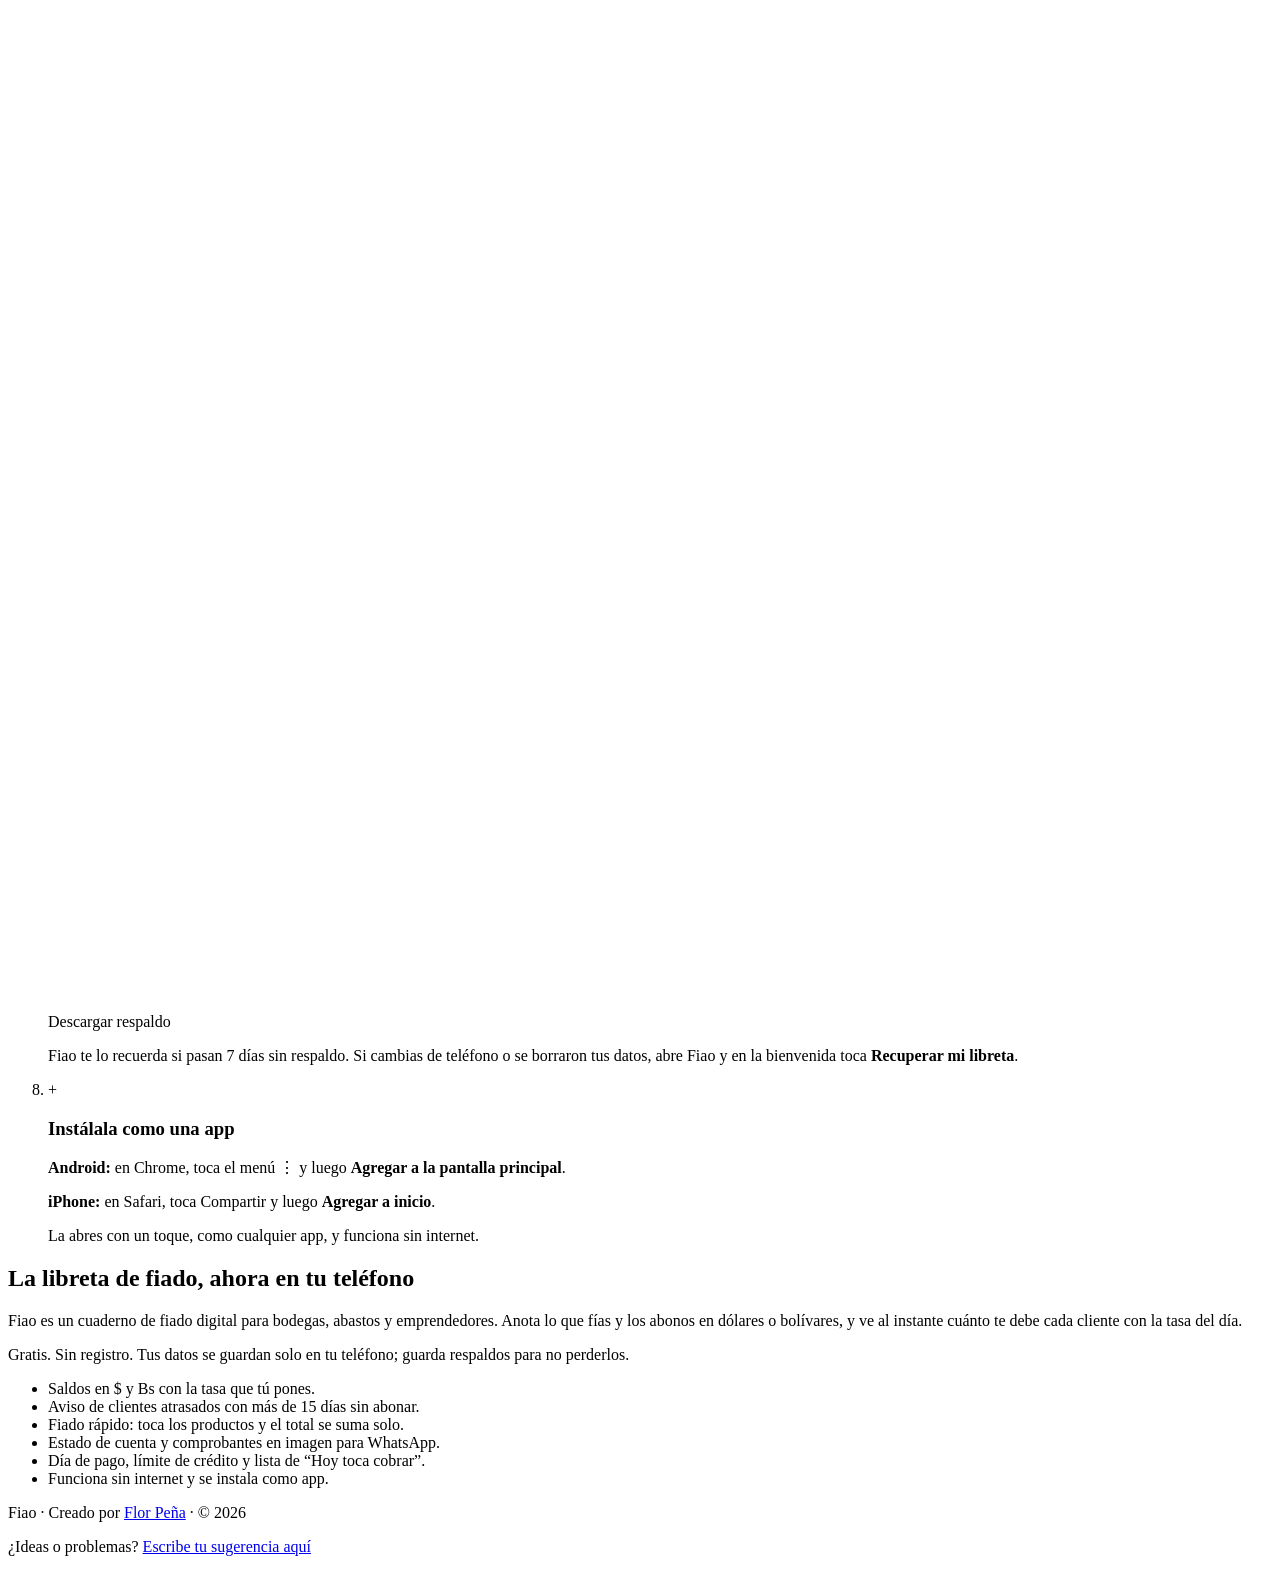
==== commit 3995f010: "Tasa inicial realista: 885,00 Bs/$ en lugar de 36,50 - Clientes de ejemplo, guía (paso 1), bienvenid" ====
--- a/public/index.html
+++ b/public/index.html
@@ -78,7 +78,7 @@
 <!-- Carga rápida: tipografías propias -->
 <link rel="preload" href="/fonts/figtree-var.woff2" as="font" type="font/woff2" crossorigin>
 <link rel="preload" href="/fonts/kalam-700.woff2" as="font" type="font/woff2" crossorigin>
-<link rel="stylesheet" href="/app.css?v=1415965334">
+<link rel="stylesheet" href="/app.css?v=3026590259">
 <!-- Vercel Web Analytics: sin cookies; se activa en el panel de Vercel -->
 <script defer src="/_vercel/insights/script.js"></script>
 </head>
@@ -100,7 +100,7 @@
       <div class="step-body">
         <h3>Pon la tasa del día</h3>
         <p>Arriba a la derecha toca el recuadro de la tasa y escribe cuántos bolívares vale un dólar hoy. Usa coma para los decimales.</p>
-        <div class="demo" aria-hidden="true"><span class="demo-rate"><span class="demo-rate-l">Tasa</span><span class="demo-rate-v">36,50</span><span class="demo-rate-u">Bs/$</span></span></div>
+        <div class="demo" aria-hidden="true"><span class="demo-rate"><span class="demo-rate-l">Tasa</span><span class="demo-rate-v">885,00</span><span class="demo-rate-u">Bs/$</span></span></div>
         <p class="step-tip">Todas las cuentas en Bs se actualizan solas. Si un día no la cambias, Fiao te pregunta si sigue igual.</p>
       </div>
     </li>
@@ -192,6 +192,6 @@
 </footer>
 <div id="layer"></div>
 
-<script src="/app.js?v=1415965334" defer></script>
+<script src="/app.js?v=3026590259" defer></script>
 </body>
 </html>
